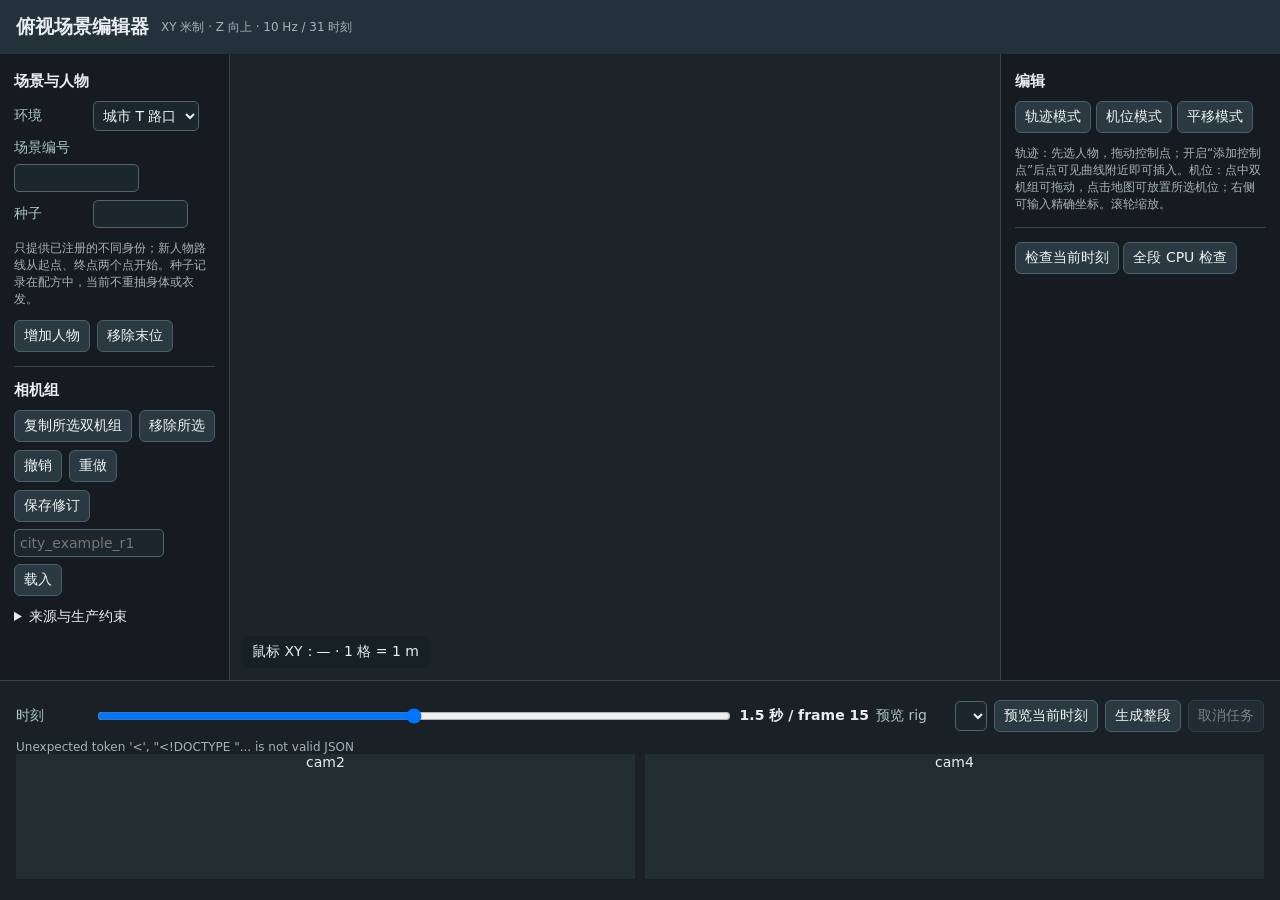
==== src/human_data_generator/editor/index.html @ e4bf8795 "Snapshot standalone generation pipeline with current scene and bundle schemas Record human_scene_v1 " ====
<!doctype html><html lang="zh-CN"><meta charset="utf-8"><meta name="viewport" content="width=device-width,initial-scale=1">
<title>场景编辑器 A3</title><style>
:root{font:14px system-ui,sans-serif;color:#e9edf2;background:#151b20}*{box-sizing:border-box}body{margin:0}button,input,select{font:inherit}button{background:#2b3942;color:#eef5f3;border:1px solid #49616a;padding:6px 9px;border-radius:6px;cursor:pointer}button:hover{background:#3a515b}button:disabled{opacity:.45;cursor:default}input,select{background:#1c272d;color:#f1f5f5;border:1px solid #53656c;border-radius:5px;padding:5px}input[type=number]{width:95px}input[type=range]{width:100%}header{height:54px;padding:9px 16px;background:#22313a;display:flex;align-items:center;gap:12px}header strong{font-size:19px}.app{height:calc(100vh - 54px);display:grid;grid-template-columns:230px minmax(340px,1fr) 280px;grid-template-rows:minmax(330px,1fr) 220px}aside{padding:14px;overflow:auto;border-right:1px solid #34454b}aside.right{border-left:1px solid #34454b;border-right:0}main{position:relative;overflow:hidden;background:#1d2427}canvas{width:100%;height:100%;display:block;touch-action:none}.maptip{position:absolute;left:12px;bottom:12px;background:#172126dc;padding:7px 10px;border-radius:5px;pointer-events:none}footer{grid-column:1/4;border-top:1px solid #34454b;padding:11px 16px;overflow:auto;background:#192127}.row{display:flex;align-items:center;gap:7px;margin:8px 0;flex-wrap:wrap}.row label{min-width:72px;color:#adc5c4}.card{padding:8px;border:1px solid #415057;border-radius:7px;margin:8px 0;cursor:pointer}.card.active{border-color:#8bdb99;background:#253a35}.muted{color:#a5b3b9;font-size:12px}.warn{color:#ffd68f}.ok{color:#8fe8ad}h3{margin:4px 0 10px;font-size:15px}hr{border:0;border-top:1px solid #37464d;margin:14px 0}.preview{display:flex;gap:10px;height:125px}.preview>div{flex:1;background:#222d32;overflow:hidden;text-align:center}.preview img{max-width:100%;height:100px;object-fit:contain}#status{white-space:pre-wrap;max-height:90px;overflow:auto}.small{font-size:12px}details{margin-top:12px}.tools{display:flex;gap:5px;flex-wrap:wrap}
#episodePanel video{display:block;width:min(100%,780px);max-height:225px;background:#111}#videoPath{overflow-wrap:anywhere}
</style><header><strong>俯视场景编辑器</strong><span class="muted">XY 米制 · Z 向上 · 10 Hz / 31 时刻</span><span id="rev" class="warn"></span></header>
<div class="app" id="app"><aside><h3>场景与人物</h3><div class="row"><label>环境</label><select id="scene"><option value="city">城市 T 路口</option><option value="riverfront">河岸步道</option></select></div><div class="row"><label>场景编号</label><input id="recipeId" style="width:125px"></div><div class="row"><label>种子</label><input id="seed" type="number"></div><p class="muted">只提供已注册的不同身份；新人物路线从起点、终点两个点开始。种子记录在配方中，当前不重抽身体或衣发。</p><div id="people"></div><div class="row"><button id="addPerson">增加人物</button><button id="removePerson">移除末位</button></div><hr><h3>相机组</h3><div id="rigs"></div><div class="row"><button id="addRig">复制所选双机组</button><button id="removeRig">移除所选</button></div><div class="row"><button id="undo">撤销</button><button id="redo">重做</button></div><div class="row"><button id="save">保存修订</button><input id="loadId" placeholder="city_example_r1" style="width:150px"><button id="load">载入</button></div><details><summary>来源与生产约束</summary><p class="muted">绑定双机基线 0.18 m 为合成配置。绿色是候选道路，未知区域灰色。预览只检查所选时刻；整段需完整预检。所有输出 integration_only。</p><pre id="technical" class="small"></pre></details></aside>
<main><canvas id="map"></canvas><div class="maptip" id="coords">鼠标 XY：— · 1 格 = 1 m</div></main>
<aside class="right"><h3>编辑</h3><div class="tools"><button id="routeMode">轨迹模式</button><button id="rigMode">机位模式</button><button id="panMode">平移模式</button></div><p class="muted">轨迹：先选人物，拖动控制点；开启“添加控制点”后点可见曲线附近即可插入。机位：点中双机组可拖动，点击地图可放置所选机位；右侧可输入精确坐标。滚轮缩放。</p><div id="properties"></div><hr><button id="check">检查当前时刻</button> <button id="checkAll">全段 CPU 检查</button><div id="checkResult" class="small muted"></div></aside>
<footer><div class="row"><label>时刻</label><input id="timeline" type="range" min="0" max="30" value="15" style="flex:1"><strong id="time">1.5 秒 / frame 15</strong><label>预览 rig</label><select id="previewRig"></select><button id="preview">预览当前时刻</button><button id="generate">生成整段</button><button id="showEpisodes" hidden>查看视频</button><button id="cancel" disabled>取消任务</button></div><div id="status" class="small muted">等待操作。拖动和时间轴不会启动渲染。</div><div class="preview"><div>cam2<br><img id="cam2"></div><div>cam4<br><img id="cam4"></div></div>
<section id="episodePanel" hidden><div class="row"><label>已生成整段</label><select id="episodeChoice"></select><label>机位组</label><select id="videoRig"></select><a id="downloadVideo" download>下载 MP4</a></div><video id="episodeVideo" controls preload="metadata"></video><div id="videoPath" class="small muted"></div></section></footer></div>
<script>
const $=x=>document.getElementById(x);let recipe,map,selectedPerson=1,selectedRig=null,mode='route',frame=15,history=[],future=[],drag=null,view={x:0,y:80,scale:9},lastTask=null,lastTaskReused=false,previewRevision=null,episodeCatalog=[],selectedPoint=0,addPointMode=false;
async function api(path,body){let r=await fetch(path,body?{method:'POST',headers:{'Content-Type':'application/json'},body:JSON.stringify(body)}:{});let x=await r.json();if(!r.ok)throw Error(x.error||r.status);return x}
function snapshot(){history.push(JSON.stringify(recipe));if(history.length>60)history.shift();future=[]}
function changed(){recipe.parent_revision=recipe.revision;recipe.revision++;previewRevision=null;$('rev').textContent=`修订 r${recipe.revision} · 旧预览已过期`;refresh()}
function setStatus(x){$('status').textContent=x}
function canvasSize(){let c=$('map'),d=devicePixelRatio||1;c.width=c.clientWidth*d;c.height=c.clientHeight*d;let ctx=c.getContext('2d');ctx.setTransform(d,0,0,d,0,0);draw()}
function toScreen(p){let c=$('map');return [c.clientWidth/2+(p[0]-view.x)*view.scale,c.clientHeight/2-(p[1]-view.y)*view.scale]}
function toWorld(x,y){let c=$('map');return [view.x+(x-c.clientWidth/2)/view.scale,view.y-(y-c.clientHeight/2)/view.scale]}
function canvasPoint(e){let r=$('map').getBoundingClientRect();return [e.clientX-r.left,e.clientY-r.top]}
function rect(ctx,b,color){let a=toScreen([b[0],b[3]]),z=toScreen([b[2],b[1]]);ctx.fillStyle=color;ctx.fillRect(a[0],a[1],z[0]-a[0],z[1]-a[1])}
function curve(points){if(points.length<2)return points;let s=[];for(let i=0;i<points.length-1;i++){let a=points[Math.max(i-1,0)],b=points[i],c=points[i+1],d=points[Math.min(i+2,points.length-1)];for(let n=0;n<41;n++){let u=n/41;s.push([0,1].map(z=>.5*((2*b[z])+(-a[z]+c[z])*u+(2*a[z]-5*b[z]+4*c[z]-d[z])*u*u+(-a[z]+3*b[z]-3*c[z]+d[z])*u*u*u)))}}s.push(points.at(-1));return s}
function nearestRouteInsertion(points,x,y){
 if(points.length<2)return null;
 let samples=curve(points),best={distance:Infinity};
 for(let j=1;j<samples.length;j++){
  let a=toScreen(samples[j-1]),b=toScreen(samples[j]),dx=b[0]-a[0],dy=b[1]-a[1],denom=dx*dx+dy*dy;
  let t=denom?Math.max(0,Math.min(1,((x-a[0])*dx+(y-a[1])*dy)/denom)):0;
  let sx=a[0]+t*dx,sy=a[1]+t*dy,distance=Math.hypot(x-sx,y-sy);
  if(distance<best.distance)best={distance,index:Math.min(points.length-1,Math.floor((j-1)/41)+1),location:toWorld(sx,sy)};
 }
 // Clicking an existing handle should still insert a useful point, not duplicate that handle.
 let before=points[best.index-1],after=points[best.index];
 if(Math.min(Math.hypot(best.location[0]-before[0],best.location[1]-before[1]),Math.hypot(best.location[0]-after[0],best.location[1]-after[1]))<.03){
  best.location=samples[(best.index-1)*41+20];
 }
 best.tooShort=Math.min(Math.hypot(best.location[0]-before[0],best.location[1]-before[1]),Math.hypot(best.location[0]-after[0],best.location[1]-after[1]))<.015;
 return best;
}
function personState(p,k){
 let samples=curve(p.control_points_xy_m);if(samples.length<2)return null;
 let lengths=[0];for(let i=1;i<samples.length;i++)lengths.push(lengths.at(-1)+Math.hypot(samples[i][0]-samples[i-1][0],samples[i][1]-samples[i-1][1]));
 let total=lengths.at(-1),distance=p.start_progress_m+p.speed_m_s*k/10;
 if(distance<0||distance>total)return {error:'路线长度不足',distance,total};
 function at(d){let i=1;while(i<lengths.length-1&&lengths[i]<d)i++;let span=lengths[i]-lengths[i-1],u=span?Math.max(0,Math.min(1,(d-lengths[i-1])/span)):0;return [samples[i-1][0]*(1-u)+samples[i][0]*u,samples[i-1][1]*(1-u)+samples[i][1]*u]}
 let xy=at(distance),lo=at(Math.max(0,distance-.025)),hi=at(Math.min(total,distance+.025));
 let dx=hi[0]-lo[0],dy=hi[1]-lo[1],m=Math.hypot(dx,dy);
 if(m<1e-9)return {error:'路线切线无效',distance,total};
 return {xy,tangent:[dx/m,dy/m],headingDeg:Math.atan2(dy,dx)*180/Math.PI,distance,total};
}
function personAt(p,k){let state=personState(p,k);return state&&state.xy||null}
function routeIssue(points){
 for(let i=1;i<points.length-1;i++){
  let a=[points[i][0]-points[i-1][0],points[i][1]-points[i-1][1]],b=[points[i+1][0]-points[i][0],points[i+1][1]-points[i][1]];
  let al=Math.hypot(...a),bl=Math.hypot(...b);
  if(al>.2&&bl>.2&&(a[0]*b[0]+a[1]*b[1])/(al*bl)<-.8)return {index:i,legA:al,legB:bl};
 }
 return null;
}
function draw(){if(!recipe||!map)return;let c=$('map'),ctx=c.getContext('2d');ctx.clearRect(0,0,c.clientWidth,c.clientHeight);ctx.fillStyle='#555f60';ctx.fillRect(0,0,c.clientWidth,c.clientHeight);
 for(let r of map.water)rect(ctx,r,'#2f6d88');for(let r of map.roads)rect(ctx,r,'#4e9c5b');for(let r of map.obstacles)rect(ctx,r,'#72615c');
 ctx.lineWidth=1;ctx.strokeStyle='#ffffff33';let [a,b]=toWorld(0,c.clientHeight),[d,e]=toWorld(c.clientWidth,0);for(let x=Math.ceil(a/5)*5;x<d;x+=5){let q=toScreen([x,0])[0];ctx.beginPath();ctx.moveTo(q,0);ctx.lineTo(q,c.clientHeight);ctx.stroke()}for(let y=Math.ceil(b/5)*5;y<e;y+=5){let q=toScreen([0,y])[1];ctx.beginPath();ctx.moveTo(0,q);ctx.lineTo(c.clientWidth,q);ctx.stroke()}
 for(let p of recipe.people){
  let points=p.control_points_xy_m,selected=p.person_id===selectedPerson,issue=routeIssue(points),pts=curve(points);
  ctx.beginPath();pts.forEach((z,i)=>{let q=toScreen(z);i?ctx.lineTo(...q):ctx.moveTo(...q)});
  ctx.strokeStyle=selected?'#ffcf73':'#d9e88e';ctx.lineWidth=selected?3:2;ctx.stroke();
  points.forEach((z,i)=>{if(!selected&&i%5!==0)return;if(selected&&i%5!==0&&i!==selectedPoint&&i!==issue?.index)return;
   let q=toScreen(z),focus=selected&&i===selectedPoint,bad=selected&&i===issue?.index;
   ctx.beginPath();ctx.arc(...q,focus?8:5,0,7);ctx.fillStyle=bad?'#ff6464':focus?'#fff5b8':selected?'#ffcf73':'#d9e88e';ctx.fill();
   if(focus){ctx.fillStyle='white';ctx.fillText('点 '+(i+1),q[0]+10,q[1]-10)}
  });
  let state=personState(p,frame);if(state&&state.xy){
   let q=toScreen(state.xy);ctx.beginPath();ctx.arc(...q,Math.max(5,.45*view.scale),0,7);ctx.fillStyle='#f5ad66bb';ctx.fill();
   ctx.beginPath();ctx.moveTo(...q);ctx.lineTo(q[0]+22*state.tangent[0],q[1]-22*state.tangent[1]);ctx.strokeStyle='#fff';ctx.lineWidth=2;ctx.stroke();
   ctx.fillStyle='white';ctx.fillText('P'+p.person_id,q[0]+6,q[1]-7)
  }
 }
 for(let r of recipe.rigs){let p=toScreen(r.origin_m),rad=r.yaw_deg*Math.PI/180;ctx.beginPath();ctx.arc(...p,8,0,7);ctx.fillStyle=r.rig_id===selectedRig?'#7df4ef':'#f5f5ef';ctx.fill();ctx.beginPath();ctx.moveTo(...p);ctx.lineTo(p[0]+20*Math.cos(rad),p[1]-20*Math.sin(rad));ctx.strokeStyle='#fff';ctx.lineWidth=2;ctx.stroke();for(let sign of [-1,1]){let eye=[r.origin_m[0]-Math.sin(rad)*sign*.09,r.origin_m[1]+Math.cos(rad)*sign*.09],q=toScreen(eye);ctx.beginPath();ctx.arc(...q,3,0,7);ctx.fillStyle='#26383b';ctx.fill()}ctx.fillStyle='white';ctx.fillText(r.rig_id,p[0]+10,p[1]-10)}
 ctx.fillStyle='white';ctx.font='12px sans-serif';ctx.fillText('↑ +Y 北',14,22);ctx.fillText(`${(50/view.scale).toFixed(1)} m`,14,44);ctx.fillRect(14,49,50,2)}
function properties(){
 let box=$('properties');box.innerHTML='';
 if(mode==='route'){
  let p=recipe.people.find(x=>x.person_id===selectedPerson);if(!p)return;
  let points=p.control_points_xy_m;selectedPoint=Math.min(selectedPoint,Math.max(0,points.length-1));
  let selected=points[selectedPoint],state=personState(p,frame),issue=routeIssue(points);
  box.innerHTML='<h3>人物 '+p.person_id+' · '+p.role+'</h3>'+
   '<div class="row"><label>速度 m/s</label><input id="speed" type="number" min="0.1" max="4" step="0.01" value="'+p.speed_m_s+'"></div>'+
   '<div class="row"><label>起始进度 m</label><input id="progress" type="number" min="0" step="0.01" value="'+p.start_progress_m+'"></div>'+
   '<div class="row"><label>控制点</label><select id="pointSelect"></select><span class="muted">共 '+points.length+' 点</span></div>'+
   '<div class="row"><label>X m</label><input id="pointX" type="number" step="0.01" '+(selected?'value="'+selected[0].toFixed(3)+'"':'disabled')+'></div>'+
   '<div class="row"><label>Y m</label><input id="pointY" type="number" step="0.01" '+(selected?'value="'+selected[1].toFixed(3)+'"':'disabled')+'></div>'+
   '<div class="tools"><button id="addPoint">'+(addPointMode?'取消加点':'添加控制点')+'</button><button id="deletePoint">删除所选点</button><button id="reverse">反向路线</button><button id="restoreRoute">恢复初始两点</button></div>'+
   '<p id="routeState" class="small '+(state&&state.xy?'muted':'warn')+'"></p>'+
   '<p id="routeIssue" class="small warn"></p>'+
   '<p class="muted">'+p.asset_id+'<br>源帧 '+p.source_frames[0]+'–'+p.source_frames.at(-1)+'</p>';
  let selector=$('pointSelect');selector.replaceChildren(...points.map((z,i)=>new Option((i+1)+' · ('+z[0].toFixed(2)+', '+z[1].toFixed(2)+')',String(i))));
  if(points.length)selector.value=String(selectedPoint);else selector.disabled=true;
  selector.onchange=e=>{selectedPoint=Number(e.target.value);properties();draw()};
  for(let [id,key] of [['speed','speed_m_s'],['progress','start_progress_m']])$(id).onchange=e=>{let v=Number(e.target.value);if(!Number.isFinite(v))return; snapshot();p[key]=v;changed()};
  for(let [id,axis] of [['pointX',0],['pointY',1]])$(id).onchange=e=>{let v=Number(e.target.value);if(!Number.isFinite(v)||!points[selectedPoint])return;snapshot();points[selectedPoint][axis]=v;changed()};
  $('addPoint').onclick=()=>{addPointMode=!addPointMode;properties();setStatus(addPointMode?'加点已开启：在现有路线附近点击，随后拖动新点。':'加点已关闭。')};
  $('deletePoint').disabled=points.length<=2;
  $('deletePoint').onclick=()=>{if(points.length<=2)return;snapshot();points.splice(selectedPoint,1);selectedPoint=Math.min(selectedPoint,points.length-1);changed()};
  $('reverse').onclick=()=>{snapshot();points.reverse();selectedPoint=points.length-1-selectedPoint;changed()};
  $('restoreRoute').onclick=async()=>{if(!confirm('将 P'+p.person_id+' 的路线恢复为初始起点和终点，并重置速度、起始进度？其他人物/机位保持当前值。'))return;
   try{let original=await api('/api/default?scene='+recipe.scene),source=original.people.find(x=>x.person_id===p.person_id);
    if(!source||source.asset_id!==p.asset_id)throw Error('原始资产不匹配');
    snapshot();p.control_points_xy_m=JSON.parse(JSON.stringify(source.control_points_xy_m));p.speed_m_s=source.speed_m_s;p.start_progress_m=source.start_progress_m;selectedPoint=0;addPointMode=false;changed()
   }catch(e){setStatus('恢复路线失败：'+e.message)}};
  $('routeState').textContent=state&&state.xy?'当前 '+(frame/10).toFixed(1)+' 秒：X '+state.xy[0].toFixed(2)+' m，Y '+state.xy[1].toFixed(2)+' m，行进方向 '+state.headingDeg.toFixed(1)+'°；剩余路线 '+(state.total-state.distance).toFixed(2)+' m':(state?'当前时刻：'+state.error:'请添加至少两个控制点');
  if(issue)$('routeIssue').textContent='第 '+(issue.index+1)+' 个控制点附近存在明显折返（相邻路段 '+issue.legA.toFixed(2)+' m / '+issue.legB.toFixed(2)+' m）。请选中此点检查或删除。';
 }else if(mode==='rig'){
  let r=recipe.rigs.find(x=>x.rig_id===selectedRig);if(!r)return;
  box.innerHTML='<h3>'+r.rig_id+'</h3><div class="row"><label>yaw °</label><input id="yaw" type="number" step="1" value="'+r.yaw_deg+'"></div><div class="row"><label>X m</label><input id="rigX" type="number" step="0.01" value="'+r.origin_m[0]+'"></div><div class="row"><label>Y m</label><input id="rigY" type="number" step="0.01" value="'+r.origin_m[1]+'"></div><p class="muted">两光心与安装高度固定；基线 0.18 m 为合成配置。</p>';
  for(let [id,set] of [['yaw',v=>r.yaw_deg=v],['rigX',v=>r.origin_m[0]=v],['rigY',v=>r.origin_m[1]=v]])$(id).onchange=e=>{let v=Number(e.target.value);if(!Number.isFinite(v))return;snapshot();set(v);changed()}
 }
}
function refresh(){if(!recipe)return;$('recipeId').value=recipe.recipe_id;$('seed').value=recipe.seed;$('people').innerHTML=recipe.people.map(p=>`<div class="card ${selectedPerson===p.person_id?'active':''}" data-p="${p.person_id}">P${p.person_id} · ${p.role}<br><span class="muted">${p.asset_id}<br>${p.root_mode}</span></div>`).join('');document.querySelectorAll('[data-p]').forEach(el=>el.onclick=()=>{selectedPerson=+el.dataset.p;selectedPoint=0;addPointMode=false;mode='route';refresh()});$('rigs').innerHTML=recipe.rigs.map(r=>`<div class="card ${selectedRig===r.rig_id?'active':''}" data-r="${r.rig_id}">${r.rig_id} · yaw ${r.yaw_deg.toFixed(1)}°</div>`).join('');document.querySelectorAll('[data-r]').forEach(el=>el.onclick=()=>{selectedRig=el.dataset.r;addPointMode=false;mode='rig';refresh()});$('previewRig').innerHTML=recipe.rigs.map(r=>`<option value="${r.rig_id}">${r.rig_id}</option>`).join('');if(selectedRig)$('previewRig').value=selectedRig;$('technical').textContent=JSON.stringify({base_prepared:recipe.base_prepared,map_version:recipe.map_version,algorithm:recipe.algorithm,render:recipe.render},null,2);properties();draw()}
async function openScene(scene){recipe=await api('/api/default?scene='+scene);map=await api('/api/map?scene='+scene);view=scene==='city'?{x:0,y:81,scale:10}:{x:0,y:2,scale:13};selectedPerson=1;selectedRig=recipe.rigs[0].rig_id;selectedPoint=0;addPointMode=false;history=[];future=[];previewRevision=null;$('rev').textContent=`修订 r${recipe.revision}`;refresh()}
let canvas=$('map');
canvas.addEventListener('pointerdown',e=>{
 let [mx,my]=canvasPoint(e),w=toWorld(mx,my);
 if(mode==='pan'){canvas.setPointerCapture(e.pointerId);drag={kind:'pan',x:mx,y:my,view:{...view}};return}
 if(mode==='rig'){
  let hit=recipe.rigs.map(r=>({item:r,distance:Math.hypot(...toScreen(r.origin_m).map((v,i)=>v-[mx,my][i]))})).sort((a,b)=>a.distance-b.distance)[0];
  let r=hit?.distance<24?hit.item:recipe.rigs.find(q=>q.rig_id===selectedRig);
  if(!r){setStatus('请先选择一组双机。');return}
  selectedRig=r.rig_id;
  if(hit?.distance>=24){snapshot();r.origin_m[0]=w[0];r.origin_m[1]=w[1]}
  drag={kind:'rig',item:r,moved:hit?.distance>=24,snapshotTaken:hit?.distance>=24,start:[...r.origin_m],placed:hit?.distance>=24};
  canvas.setPointerCapture(e.pointerId);properties();draw();
  return;
 }
 let p=recipe.people.find(q=>q.person_id===selectedPerson),points=p.control_points_xy_m,issue=routeIssue(points);
 if(addPointMode){
  let best=nearestRouteInsertion(points,mx,my);
  if(best&&best.distance>20){setStatus('加点未执行：请点击屏幕上画出的轨迹附近（20 像素内）。');return}
  if(best?.tooShort){setStatus('加点未执行：这一段已有非常密集的控制点，请先放大或调整邻近点。');return}
  let index=best?.index??points.length,location=best?.location??w;
  snapshot();points.splice(index,0,location);selectedPoint=index;addPointMode=points.length<2;
  drag={kind:'point',item:p,index,moved:true,snapshotTaken:true,start:[...location],inserted:true,pointerStart:[mx,my]};
  canvas.setPointerCapture(e.pointerId);properties();draw();return;
 }
 let hits=points.map((z,i)=>({i,d:Math.hypot(...toScreen(z).map((v,j)=>v-[mx,my][j]))}))
  .filter(x=>(x.i%5===0||x.i===selectedPoint||x.i===issue?.index)&&x.d<10).sort((a,b)=>a.d-b.d);
 if(hits.length){
  selectedPoint=hits[0].i;drag={kind:'point',item:p,index:selectedPoint,moved:false,snapshotTaken:false,start:[...points[selectedPoint]]};
  canvas.setPointerCapture(e.pointerId);properties();draw();return;
 }
 setStatus('未修改路线：要加点，请先点右侧“添加控制点”。');
});
canvas.addEventListener('pointermove',e=>{
 let [mx,my]=canvasPoint(e),w=toWorld(mx,my);
 $('coords').textContent='鼠标 X '+w[0].toFixed(2)+' m · Y '+w[1].toFixed(2)+' m · 50 px = '+(50/view.scale).toFixed(1)+' m';
 if(!drag)return;
 if(drag.inserted&&Math.hypot(mx-drag.pointerStart[0],my-drag.pointerStart[1])<4)return;
 if(drag.kind==='pan'){view.x=drag.view.x-(mx-drag.x)/view.scale;view.y=drag.view.y+(my-drag.y)/view.scale}
 else{
  if(Math.hypot(w[0]-drag.start[0],w[1]-drag.start[1])>.005&&!drag.snapshotTaken){snapshot();drag.snapshotTaken=true}
  if(!drag.snapshotTaken)return;
  if(drag.kind==='rig'){drag.item.origin_m[0]=w[0];drag.item.origin_m[1]=w[1]}
  else drag.item.control_points_xy_m[drag.index]=w;
  drag.moved=true;
 }
 draw();
});
function endPointer(){let inserted=drag?.inserted,index=drag?.index,rigMoved=drag?.kind==='rig'&&drag?.moved;if(drag?.moved)changed();else if(drag)properties();drag=null;if(inserted)setStatus('已插入第 '+(index+1)+' 个控制点；可拖动或在右侧输入精确坐标。');if(rigMoved)setStatus('已更新所选机位位置；可在右侧输入精确 X/Y 和 yaw。')}
canvas.addEventListener('pointerup',endPointer);
canvas.addEventListener('pointercancel',endPointer);
canvas.addEventListener('wheel',e=>{e.preventDefault();let [mx,my]=canvasPoint(e),w=toWorld(mx,my);view.scale=Math.max(2,Math.min(45,view.scale*(e.deltaY<0?1.15:.87)));let now=toWorld(mx,my);view.x+=w[0]-now[0];view.y+=w[1]-now[1];draw()},{passive:false});
for(let [id,name] of [['routeMode','route'],['rigMode','rig'],['panMode','pan']])$(id).onclick=()=>{mode=name;if(name!=='route')addPointMode=false;properties();draw()};$('scene').onchange=e=>openScene(e.target.value);$('timeline').oninput=e=>{frame=Number(e.target.value);$('time').textContent=`${(frame/10).toFixed(1)} 秒 / frame ${frame}`;properties();draw()};$('undo').onclick=()=>{if(history.length){future.push(JSON.stringify(recipe));recipe=JSON.parse(history.pop());changed()}};$('redo').onclick=()=>{if(future.length){history.push(JSON.stringify(recipe));recipe=JSON.parse(future.pop());changed()}};$('seed').onchange=e=>{snapshot();recipe.seed=Number(e.target.value);changed()};$('recipeId').onchange=e=>{snapshot();recipe.recipe_id=e.target.value;changed()};$('save').onclick=async()=>{try{let x=await api('/api/save',{recipe});$('loadId').value=x.id;setStatus(`已保存 ${x.id}\n${x.path}`)}catch(e){setStatus('保存失败：'+e.message)}};$('load').onclick=async()=>{try{recipe=await api('/api/load?id='+encodeURIComponent($('loadId').value));map=await api('/api/map?scene='+recipe.scene);$('scene').value=recipe.scene;selectedRig=recipe.rigs[0].rig_id;selectedPerson=1;selectedPoint=0;addPointMode=false;history=[];future=[];refresh();setStatus('已载入 '+$('loadId').value)}catch(e){setStatus('载入失败：'+e.message)}};
function readableCheck(message){
 let match=/^p(\d+):frame(\d+):heading_jump_([\d.]+)deg_in_0\.1s$/.exec(message);
 return match?'P'+match[1]+' 在第 '+match[2]+' 帧朝向突变 '+match[3]+'° / 0.1 秒；请检查路线折返控制点。':message;
}
async function check(all){
 try{
  let x=await api('/api/check',{recipe,frames:all?undefined:[frame],rig_ids:all?undefined:[$('previewRig').value]});
  let warnings=(x.warnings||[]).map(readableCheck),errors=(x.errors||[]).map(readableCheck);
  $('checkResult').textContent=x.status==='passed'?
   (all?'全段':'当前时刻及所选相机组')+'基础检查通过；精确身体/ROI在任务装配时执行。'+
    (warnings.length?'\n局部轨迹提示：\n'+warnings.slice(0,8).join('\n'):''):
   errors.slice(0,8).join('\n');
  $('checkResult').className='small '+(x.status==='passed'&&!warnings.length?'ok':'warn');
  return x;
 }catch(e){$('checkResult').textContent=e.message;return null}
}
$('check').onclick=()=>check(false);$('checkAll').onclick=()=>check(true);
async function start(kind){let x=await check(kind==='episode');if(!x||x.status!=='passed')return;if(kind==='episode'){let calls=31*2*recipe.rigs.length;let okay=confirm(`同一修订 r${recipe.revision}：31 时刻 × ${recipe.rigs.length} 组双机 = ${calls} 次相机调用。预算 40 分钟，生产将重新渲染预览帧。开始？`);if(!okay)return}try{let task=await api('/api/start',{kind,recipe,frame,rig_id:$('previewRig').value});lastTask=task.task_id;localStorage.setItem('sceneEditorLastTask',lastTask);lastTaskReused=!!task.reused;$('cancel').disabled=lastTaskReused;setStatus(lastTaskReused?`已复用完成的双路预览：${lastTask}`:`任务 ${lastTask} 已排队`);poll()}catch(e){setStatus('启动失败：'+e.message)}}$('preview').onclick=()=>start('preview');$('generate').onclick=()=>start('episode');$('cancel').onclick=async()=>{try{await api('/api/cancel',{task_id:lastTask});setStatus('任务已取消；现场保留')}catch(e){setStatus(e.message)}};
function displayEpisode(id){
 let entry=episodeCatalog.find(x=>x.id===id);if(!entry||!entry.videos.length)return;
 $('episodeChoice').value=id;$('episodePanel').hidden=false;$('showEpisodes').textContent='收起视频';
 let select=$('videoRig'),previous=select.value;select.replaceChildren(...entry.videos.map(v=>new Option(v.rig_id,v.rig_id)));
 select.value=entry.videos.some(v=>v.rig_id===previous)?previous:entry.videos[0].rig_id;displayVideoRig();
 let footer=$('episodePanel').closest('footer');footer.scrollTop=footer.scrollHeight-footer.clientHeight;
}
function displayVideoRig(){
 let entry=episodeCatalog.find(x=>x.id===$('episodeChoice').value);if(!entry)return;
 let video=entry.videos.find(v=>v.rig_id===$('videoRig').value);if(!video)return;
 $('episodeVideo').src=video.url;$('episodeVideo').load();$('downloadVideo').href=video.url;
 $('downloadVideo').download=`${entry.id}_${video.rig_id}.mp4`;
 $('videoPath').textContent=`文件：${video.path}`;
}
async function refreshEpisodes(preferredId){
 episodeCatalog=await api('/api/episodes');let select=$('episodeChoice'),old=select.value;
 select.replaceChildren(...episodeCatalog.map(x=>new Option(`${x.id} · r${x.revision}`,x.id)));
 $('showEpisodes').hidden=!episodeCatalog.length;
 if(episodeCatalog.length){let id=episodeCatalog.some(x=>x.id===preferredId)?preferredId:(episodeCatalog.some(x=>x.id===old)?old:episodeCatalog[0].id);select.value=id;if(preferredId||!$('episodePanel').hidden)displayEpisode(id)}
}
$('showEpisodes').onclick=()=>{if($('episodePanel').hidden)displayEpisode($('episodeChoice').value);else {$('episodePanel').hidden=true;$('showEpisodes').textContent='查看视频'}};
$('episodeChoice').onchange=()=>displayEpisode($('episodeChoice').value);
$('videoRig').onchange=displayVideoRig;
async function poll(){if(!lastTask)return;try{let t=await api('/api/task?id='+lastTask);setStatus(`${lastTaskReused?'已复用 · ':''}${t.kind} · ${t.state} · 修订 r${t.revision}\n${t.error||''}\n${t.log_tail||''}`);if(t.state==='completed'){if(t.kind==='preview'){for(let c of ['cam2','cam4'])$(c).src=`/api/image/${t.id}/${t.rig_id}/${t.frame}/${c}`;$('rev').textContent=`预览 r${t.revision}${recipe.revision===t.revision?'':' · 已过期'}`}else {setStatus(`整段完成：${t.result}\n${t.log_tail||''}`);refreshEpisodes(t.id).catch(e=>setStatus('视频列表读取失败：'+e.message))}}if(t.state==='completed_after_repair'){setStatus(`渲染完成；首次打包失败后仅修复元数据并重跑收尾。\n${t.error}\n验收：${t.repair_ref}`);refreshEpisodes(t.id).catch(e=>setStatus('视频列表读取失败：'+e.message))}if(['completed','completed_after_repair','failed','cancelled'].includes(t.state)){$('cancel').disabled=true;return}setTimeout(poll,1500)}catch(e){setStatus(e.message)}}
$('addPerson').onclick=async()=>{try{let id=recipe.people.length+1;if(id>5)throw Error('首版上限为 5 人');let p=await api(`/api/person?scene=${recipe.scene}&id=${id}`);snapshot();recipe.people.push(p);selectedPerson=id;selectedPoint=0;mode='route';changed();setStatus(`人物 ${id} 已加入，初始路线只有起点和终点；请调整并检查路线。`)}catch(e){setStatus('无法增加人物：'+e.message)}};
$('removePerson').onclick=()=>{if(recipe.people.length<=1)return setStatus('至少保留一人');snapshot();recipe.people.pop();selectedPerson=Math.min(selectedPerson,recipe.people.length);changed()};
$('addRig').onclick=()=>{if(recipe.rigs.length>=3)return setStatus('最多三组绑定双机');let source=recipe.rigs.find(r=>r.rig_id===selectedRig)||recipe.rigs[0];let n=1;while(recipe.rigs.some(r=>r.rig_id===`rig_custom_${n}`))n++;let copy=JSON.parse(JSON.stringify(source));copy.rig_id=`rig_custom_${n}`;copy.source_rig_id=source.source_rig_id||source.rig_id;copy.origin_m[0]+=.8;snapshot();recipe.rigs.push(copy);selectedRig=copy.rig_id;mode='rig';changed()};
$('removeRig').onclick=()=>{if(recipe.rigs.length<=1)return setStatus('至少保留一组双机');snapshot();recipe.rigs=recipe.rigs.filter(r=>r.rig_id!==selectedRig);selectedRig=recipe.rigs[0].rig_id;changed()};
window.addEventListener('resize',canvasSize);new ResizeObserver(canvasSize).observe(canvas);openScene('city').then(()=>{canvasSize();refreshEpisodes().catch(e=>setStatus('视频列表读取失败：'+e.message));lastTask=localStorage.getItem('sceneEditorLastTask');if(lastTask)poll()}).catch(e=>setStatus(e.message));
</script></html>
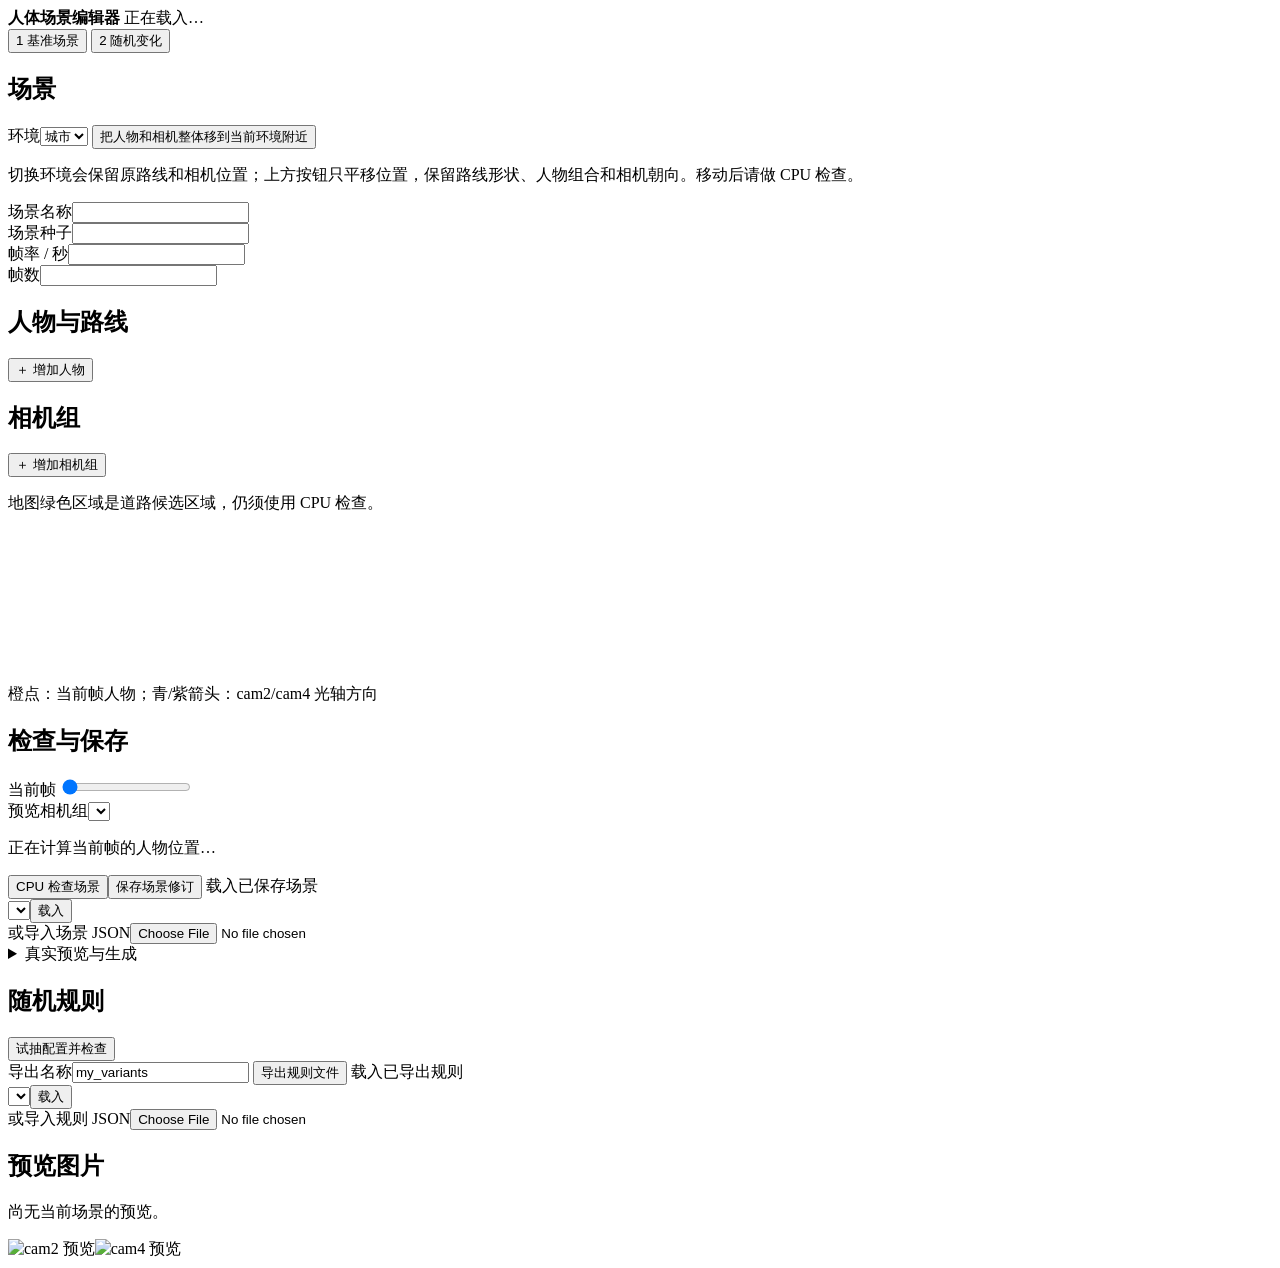
==== commit 6ad0cf16: "Add editor sampling rules and support periodic ERP crops" ====
--- a/src/human_data_generator/editor/index.html
+++ b/src/human_data_generator/editor/index.html
@@ -1,219 +1,86 @@
-<!doctype html><html lang="zh-CN"><meta charset="utf-8"><meta name="viewport" content="width=device-width,initial-scale=1">
-<title>场景编辑器 A3</title><style>
-:root{font:14px system-ui,sans-serif;color:#e9edf2;background:#151b20}*{box-sizing:border-box}body{margin:0}button,input,select{font:inherit}button{background:#2b3942;color:#eef5f3;border:1px solid #49616a;padding:6px 9px;border-radius:6px;cursor:pointer}button:hover{background:#3a515b}button:disabled{opacity:.45;cursor:default}input,select{background:#1c272d;color:#f1f5f5;border:1px solid #53656c;border-radius:5px;padding:5px}input[type=number]{width:95px}input[type=range]{width:100%}header{height:54px;padding:9px 16px;background:#22313a;display:flex;align-items:center;gap:12px}header strong{font-size:19px}.app{height:calc(100vh - 54px);display:grid;grid-template-columns:230px minmax(340px,1fr) 280px;grid-template-rows:minmax(330px,1fr) 220px}aside{padding:14px;overflow:auto;border-right:1px solid #34454b}aside.right{border-left:1px solid #34454b;border-right:0}main{position:relative;overflow:hidden;background:#1d2427}canvas{width:100%;height:100%;display:block;touch-action:none}.maptip{position:absolute;left:12px;bottom:12px;background:#172126dc;padding:7px 10px;border-radius:5px;pointer-events:none}footer{grid-column:1/4;border-top:1px solid #34454b;padding:11px 16px;overflow:auto;background:#192127}.row{display:flex;align-items:center;gap:7px;margin:8px 0;flex-wrap:wrap}.row label{min-width:72px;color:#adc5c4}.card{padding:8px;border:1px solid #415057;border-radius:7px;margin:8px 0;cursor:pointer}.card.active{border-color:#8bdb99;background:#253a35}.muted{color:#a5b3b9;font-size:12px}.warn{color:#ffd68f}.ok{color:#8fe8ad}h3{margin:4px 0 10px;font-size:15px}hr{border:0;border-top:1px solid #37464d;margin:14px 0}.preview{display:flex;gap:10px;height:125px}.preview>div{flex:1;background:#222d32;overflow:hidden;text-align:center}.preview img{max-width:100%;height:100px;object-fit:contain}#status{white-space:pre-wrap;max-height:90px;overflow:auto}.small{font-size:12px}details{margin-top:12px}.tools{display:flex;gap:5px;flex-wrap:wrap}
-#episodePanel video{display:block;width:min(100%,780px);max-height:225px;background:#111}#videoPath{overflow-wrap:anywhere}
-</style><header><strong>俯视场景编辑器</strong><span class="muted">XY 米制 · Z 向上 · 10 Hz / 31 时刻</span><span id="rev" class="warn"></span></header>
-<div class="app" id="app"><aside><h3>场景与人物</h3><div class="row"><label>环境</label><select id="scene"><option value="city">城市 T 路口</option><option value="riverfront">河岸步道</option></select></div><div class="row"><label>场景编号</label><input id="recipeId" style="width:125px"></div><div class="row"><label>种子</label><input id="seed" type="number"></div><p class="muted">只提供已注册的不同身份；新人物路线从起点、终点两个点开始。种子记录在配方中，当前不重抽身体或衣发。</p><div id="people"></div><div class="row"><button id="addPerson">增加人物</button><button id="removePerson">移除末位</button></div><hr><h3>相机组</h3><div id="rigs"></div><div class="row"><button id="addRig">复制所选双机组</button><button id="removeRig">移除所选</button></div><div class="row"><button id="undo">撤销</button><button id="redo">重做</button></div><div class="row"><button id="save">保存修订</button><input id="loadId" placeholder="city_example_r1" style="width:150px"><button id="load">载入</button></div><details><summary>来源与生产约束</summary><p class="muted">绑定双机基线 0.18 m 为合成配置。绿色是候选道路，未知区域灰色。预览只检查所选时刻；整段需完整预检。所有输出 integration_only。</p><pre id="technical" class="small"></pre></details></aside>
-<main><canvas id="map"></canvas><div class="maptip" id="coords">鼠标 XY：— · 1 格 = 1 m</div></main>
-<aside class="right"><h3>编辑</h3><div class="tools"><button id="routeMode">轨迹模式</button><button id="rigMode">机位模式</button><button id="panMode">平移模式</button></div><p class="muted">轨迹：先选人物，拖动控制点；开启“添加控制点”后点可见曲线附近即可插入。机位：点中双机组可拖动，点击地图可放置所选机位；右侧可输入精确坐标。滚轮缩放。</p><div id="properties"></div><hr><button id="check">检查当前时刻</button> <button id="checkAll">全段 CPU 检查</button><div id="checkResult" class="small muted"></div></aside>
-<footer><div class="row"><label>时刻</label><input id="timeline" type="range" min="0" max="30" value="15" style="flex:1"><strong id="time">1.5 秒 / frame 15</strong><label>预览 rig</label><select id="previewRig"></select><button id="preview">预览当前时刻</button><button id="generate">生成整段</button><button id="showEpisodes" hidden>查看视频</button><button id="cancel" disabled>取消任务</button></div><div id="status" class="small muted">等待操作。拖动和时间轴不会启动渲染。</div><div class="preview"><div>cam2<br><img id="cam2"></div><div>cam4<br><img id="cam4"></div></div>
-<section id="episodePanel" hidden><div class="row"><label>已生成整段</label><select id="episodeChoice"></select><label>机位组</label><select id="videoRig"></select><a id="downloadVideo" download>下载 MP4</a></div><video id="episodeVideo" controls preload="metadata"></video><div id="videoPath" class="small muted"></div></section></footer></div>
-<script>
-const $=x=>document.getElementById(x);let recipe,map,selectedPerson=1,selectedRig=null,mode='route',frame=15,history=[],future=[],drag=null,view={x:0,y:80,scale:9},lastTask=null,lastTaskReused=false,previewRevision=null,episodeCatalog=[],selectedPoint=0,addPointMode=false;
-async function api(path,body){let r=await fetch(path,body?{method:'POST',headers:{'Content-Type':'application/json'},body:JSON.stringify(body)}:{});let x=await r.json();if(!r.ok)throw Error(x.error||r.status);return x}
-function snapshot(){history.push(JSON.stringify(recipe));if(history.length>60)history.shift();future=[]}
-function changed(){recipe.parent_revision=recipe.revision;recipe.revision++;previewRevision=null;$('rev').textContent=`修订 r${recipe.revision} · 旧预览已过期`;refresh()}
-function setStatus(x){$('status').textContent=x}
-function canvasSize(){let c=$('map'),d=devicePixelRatio||1;c.width=c.clientWidth*d;c.height=c.clientHeight*d;let ctx=c.getContext('2d');ctx.setTransform(d,0,0,d,0,0);draw()}
-function toScreen(p){let c=$('map');return [c.clientWidth/2+(p[0]-view.x)*view.scale,c.clientHeight/2-(p[1]-view.y)*view.scale]}
-function toWorld(x,y){let c=$('map');return [view.x+(x-c.clientWidth/2)/view.scale,view.y-(y-c.clientHeight/2)/view.scale]}
-function canvasPoint(e){let r=$('map').getBoundingClientRect();return [e.clientX-r.left,e.clientY-r.top]}
-function rect(ctx,b,color){let a=toScreen([b[0],b[3]]),z=toScreen([b[2],b[1]]);ctx.fillStyle=color;ctx.fillRect(a[0],a[1],z[0]-a[0],z[1]-a[1])}
-function curve(points){if(points.length<2)return points;let s=[];for(let i=0;i<points.length-1;i++){let a=points[Math.max(i-1,0)],b=points[i],c=points[i+1],d=points[Math.min(i+2,points.length-1)];for(let n=0;n<41;n++){let u=n/41;s.push([0,1].map(z=>.5*((2*b[z])+(-a[z]+c[z])*u+(2*a[z]-5*b[z]+4*c[z]-d[z])*u*u+(-a[z]+3*b[z]-3*c[z]+d[z])*u*u*u)))}}s.push(points.at(-1));return s}
-function nearestRouteInsertion(points,x,y){
- if(points.length<2)return null;
- let samples=curve(points),best={distance:Infinity};
- for(let j=1;j<samples.length;j++){
-  let a=toScreen(samples[j-1]),b=toScreen(samples[j]),dx=b[0]-a[0],dy=b[1]-a[1],denom=dx*dx+dy*dy;
-  let t=denom?Math.max(0,Math.min(1,((x-a[0])*dx+(y-a[1])*dy)/denom)):0;
-  let sx=a[0]+t*dx,sy=a[1]+t*dy,distance=Math.hypot(x-sx,y-sy);
-  if(distance<best.distance)best={distance,index:Math.min(points.length-1,Math.floor((j-1)/41)+1),location:toWorld(sx,sy)};
- }
- // Clicking an existing handle should still insert a useful point, not duplicate that handle.
- let before=points[best.index-1],after=points[best.index];
- if(Math.min(Math.hypot(best.location[0]-before[0],best.location[1]-before[1]),Math.hypot(best.location[0]-after[0],best.location[1]-after[1]))<.03){
-  best.location=samples[(best.index-1)*41+20];
- }
- best.tooShort=Math.min(Math.hypot(best.location[0]-before[0],best.location[1]-before[1]),Math.hypot(best.location[0]-after[0],best.location[1]-after[1]))<.015;
- return best;
-}
-function personState(p,k){
- let samples=curve(p.control_points_xy_m);if(samples.length<2)return null;
- let lengths=[0];for(let i=1;i<samples.length;i++)lengths.push(lengths.at(-1)+Math.hypot(samples[i][0]-samples[i-1][0],samples[i][1]-samples[i-1][1]));
- let total=lengths.at(-1),distance=p.start_progress_m+p.speed_m_s*k/10;
- if(distance<0||distance>total)return {error:'路线长度不足',distance,total};
- function at(d){let i=1;while(i<lengths.length-1&&lengths[i]<d)i++;let span=lengths[i]-lengths[i-1],u=span?Math.max(0,Math.min(1,(d-lengths[i-1])/span)):0;return [samples[i-1][0]*(1-u)+samples[i][0]*u,samples[i-1][1]*(1-u)+samples[i][1]*u]}
- let xy=at(distance),lo=at(Math.max(0,distance-.025)),hi=at(Math.min(total,distance+.025));
- let dx=hi[0]-lo[0],dy=hi[1]-lo[1],m=Math.hypot(dx,dy);
- if(m<1e-9)return {error:'路线切线无效',distance,total};
- return {xy,tangent:[dx/m,dy/m],headingDeg:Math.atan2(dy,dx)*180/Math.PI,distance,total};
-}
-function personAt(p,k){let state=personState(p,k);return state&&state.xy||null}
-function routeIssue(points){
- for(let i=1;i<points.length-1;i++){
-  let a=[points[i][0]-points[i-1][0],points[i][1]-points[i-1][1]],b=[points[i+1][0]-points[i][0],points[i+1][1]-points[i][1]];
-  let al=Math.hypot(...a),bl=Math.hypot(...b);
-  if(al>.2&&bl>.2&&(a[0]*b[0]+a[1]*b[1])/(al*bl)<-.8)return {index:i,legA:al,legB:bl};
- }
- return null;
-}
-function draw(){if(!recipe||!map)return;let c=$('map'),ctx=c.getContext('2d');ctx.clearRect(0,0,c.clientWidth,c.clientHeight);ctx.fillStyle='#555f60';ctx.fillRect(0,0,c.clientWidth,c.clientHeight);
- for(let r of map.water)rect(ctx,r,'#2f6d88');for(let r of map.roads)rect(ctx,r,'#4e9c5b');for(let r of map.obstacles)rect(ctx,r,'#72615c');
- ctx.lineWidth=1;ctx.strokeStyle='#ffffff33';let [a,b]=toWorld(0,c.clientHeight),[d,e]=toWorld(c.clientWidth,0);for(let x=Math.ceil(a/5)*5;x<d;x+=5){let q=toScreen([x,0])[0];ctx.beginPath();ctx.moveTo(q,0);ctx.lineTo(q,c.clientHeight);ctx.stroke()}for(let y=Math.ceil(b/5)*5;y<e;y+=5){let q=toScreen([0,y])[1];ctx.beginPath();ctx.moveTo(0,q);ctx.lineTo(c.clientWidth,q);ctx.stroke()}
- for(let p of recipe.people){
-  let points=p.control_points_xy_m,selected=p.person_id===selectedPerson,issue=routeIssue(points),pts=curve(points);
-  ctx.beginPath();pts.forEach((z,i)=>{let q=toScreen(z);i?ctx.lineTo(...q):ctx.moveTo(...q)});
-  ctx.strokeStyle=selected?'#ffcf73':'#d9e88e';ctx.lineWidth=selected?3:2;ctx.stroke();
-  points.forEach((z,i)=>{if(!selected&&i%5!==0)return;if(selected&&i%5!==0&&i!==selectedPoint&&i!==issue?.index)return;
-   let q=toScreen(z),focus=selected&&i===selectedPoint,bad=selected&&i===issue?.index;
-   ctx.beginPath();ctx.arc(...q,focus?8:5,0,7);ctx.fillStyle=bad?'#ff6464':focus?'#fff5b8':selected?'#ffcf73':'#d9e88e';ctx.fill();
-   if(focus){ctx.fillStyle='white';ctx.fillText('点 '+(i+1),q[0]+10,q[1]-10)}
-  });
-  let state=personState(p,frame);if(state&&state.xy){
-   let q=toScreen(state.xy);ctx.beginPath();ctx.arc(...q,Math.max(5,.45*view.scale),0,7);ctx.fillStyle='#f5ad66bb';ctx.fill();
-   ctx.beginPath();ctx.moveTo(...q);ctx.lineTo(q[0]+22*state.tangent[0],q[1]-22*state.tangent[1]);ctx.strokeStyle='#fff';ctx.lineWidth=2;ctx.stroke();
-   ctx.fillStyle='white';ctx.fillText('P'+p.person_id,q[0]+6,q[1]-7)
-  }
- }
- for(let r of recipe.rigs){let p=toScreen(r.origin_m),rad=r.yaw_deg*Math.PI/180;ctx.beginPath();ctx.arc(...p,8,0,7);ctx.fillStyle=r.rig_id===selectedRig?'#7df4ef':'#f5f5ef';ctx.fill();ctx.beginPath();ctx.moveTo(...p);ctx.lineTo(p[0]+20*Math.cos(rad),p[1]-20*Math.sin(rad));ctx.strokeStyle='#fff';ctx.lineWidth=2;ctx.stroke();for(let sign of [-1,1]){let eye=[r.origin_m[0]-Math.sin(rad)*sign*.09,r.origin_m[1]+Math.cos(rad)*sign*.09],q=toScreen(eye);ctx.beginPath();ctx.arc(...q,3,0,7);ctx.fillStyle='#26383b';ctx.fill()}ctx.fillStyle='white';ctx.fillText(r.rig_id,p[0]+10,p[1]-10)}
- ctx.fillStyle='white';ctx.font='12px sans-serif';ctx.fillText('↑ +Y 北',14,22);ctx.fillText(`${(50/view.scale).toFixed(1)} m`,14,44);ctx.fillRect(14,49,50,2)}
-function properties(){
- let box=$('properties');box.innerHTML='';
- if(mode==='route'){
-  let p=recipe.people.find(x=>x.person_id===selectedPerson);if(!p)return;
-  let points=p.control_points_xy_m;selectedPoint=Math.min(selectedPoint,Math.max(0,points.length-1));
-  let selected=points[selectedPoint],state=personState(p,frame),issue=routeIssue(points);
-  box.innerHTML='<h3>人物 '+p.person_id+' · '+p.role+'</h3>'+
-   '<div class="row"><label>速度 m/s</label><input id="speed" type="number" min="0.1" max="4" step="0.01" value="'+p.speed_m_s+'"></div>'+
-   '<div class="row"><label>起始进度 m</label><input id="progress" type="number" min="0" step="0.01" value="'+p.start_progress_m+'"></div>'+
-   '<div class="row"><label>控制点</label><select id="pointSelect"></select><span class="muted">共 '+points.length+' 点</span></div>'+
-   '<div class="row"><label>X m</label><input id="pointX" type="number" step="0.01" '+(selected?'value="'+selected[0].toFixed(3)+'"':'disabled')+'></div>'+
-   '<div class="row"><label>Y m</label><input id="pointY" type="number" step="0.01" '+(selected?'value="'+selected[1].toFixed(3)+'"':'disabled')+'></div>'+
-   '<div class="tools"><button id="addPoint">'+(addPointMode?'取消加点':'添加控制点')+'</button><button id="deletePoint">删除所选点</button><button id="reverse">反向路线</button><button id="restoreRoute">恢复初始两点</button></div>'+
-   '<p id="routeState" class="small '+(state&&state.xy?'muted':'warn')+'"></p>'+
-   '<p id="routeIssue" class="small warn"></p>'+
-   '<p class="muted">'+p.asset_id+'<br>源帧 '+p.source_frames[0]+'–'+p.source_frames.at(-1)+'</p>';
-  let selector=$('pointSelect');selector.replaceChildren(...points.map((z,i)=>new Option((i+1)+' · ('+z[0].toFixed(2)+', '+z[1].toFixed(2)+')',String(i))));
-  if(points.length)selector.value=String(selectedPoint);else selector.disabled=true;
-  selector.onchange=e=>{selectedPoint=Number(e.target.value);properties();draw()};
-  for(let [id,key] of [['speed','speed_m_s'],['progress','start_progress_m']])$(id).onchange=e=>{let v=Number(e.target.value);if(!Number.isFinite(v))return; snapshot();p[key]=v;changed()};
-  for(let [id,axis] of [['pointX',0],['pointY',1]])$(id).onchange=e=>{let v=Number(e.target.value);if(!Number.isFinite(v)||!points[selectedPoint])return;snapshot();points[selectedPoint][axis]=v;changed()};
-  $('addPoint').onclick=()=>{addPointMode=!addPointMode;properties();setStatus(addPointMode?'加点已开启：在现有路线附近点击，随后拖动新点。':'加点已关闭。')};
-  $('deletePoint').disabled=points.length<=2;
-  $('deletePoint').onclick=()=>{if(points.length<=2)return;snapshot();points.splice(selectedPoint,1);selectedPoint=Math.min(selectedPoint,points.length-1);changed()};
-  $('reverse').onclick=()=>{snapshot();points.reverse();selectedPoint=points.length-1-selectedPoint;changed()};
-  $('restoreRoute').onclick=async()=>{if(!confirm('将 P'+p.person_id+' 的路线恢复为初始起点和终点，并重置速度、起始进度？其他人物/机位保持当前值。'))return;
-   try{let original=await api('/api/default?scene='+recipe.scene),source=original.people.find(x=>x.person_id===p.person_id);
-    if(!source||source.asset_id!==p.asset_id)throw Error('原始资产不匹配');
-    snapshot();p.control_points_xy_m=JSON.parse(JSON.stringify(source.control_points_xy_m));p.speed_m_s=source.speed_m_s;p.start_progress_m=source.start_progress_m;selectedPoint=0;addPointMode=false;changed()
-   }catch(e){setStatus('恢复路线失败：'+e.message)}};
-  $('routeState').textContent=state&&state.xy?'当前 '+(frame/10).toFixed(1)+' 秒：X '+state.xy[0].toFixed(2)+' m，Y '+state.xy[1].toFixed(2)+' m，行进方向 '+state.headingDeg.toFixed(1)+'°；剩余路线 '+(state.total-state.distance).toFixed(2)+' m':(state?'当前时刻：'+state.error:'请添加至少两个控制点');
-  if(issue)$('routeIssue').textContent='第 '+(issue.index+1)+' 个控制点附近存在明显折返（相邻路段 '+issue.legA.toFixed(2)+' m / '+issue.legB.toFixed(2)+' m）。请选中此点检查或删除。';
- }else if(mode==='rig'){
-  let r=recipe.rigs.find(x=>x.rig_id===selectedRig);if(!r)return;
-  box.innerHTML='<h3>'+r.rig_id+'</h3><div class="row"><label>yaw °</label><input id="yaw" type="number" step="1" value="'+r.yaw_deg+'"></div><div class="row"><label>X m</label><input id="rigX" type="number" step="0.01" value="'+r.origin_m[0]+'"></div><div class="row"><label>Y m</label><input id="rigY" type="number" step="0.01" value="'+r.origin_m[1]+'"></div><p class="muted">两光心与安装高度固定；基线 0.18 m 为合成配置。</p>';
-  for(let [id,set] of [['yaw',v=>r.yaw_deg=v],['rigX',v=>r.origin_m[0]=v],['rigY',v=>r.origin_m[1]=v]])$(id).onchange=e=>{let v=Number(e.target.value);if(!Number.isFinite(v))return;snapshot();set(v);changed()}
- }
-}
-function refresh(){if(!recipe)return;$('recipeId').value=recipe.recipe_id;$('seed').value=recipe.seed;$('people').innerHTML=recipe.people.map(p=>`<div class="card ${selectedPerson===p.person_id?'active':''}" data-p="${p.person_id}">P${p.person_id} · ${p.role}<br><span class="muted">${p.asset_id}<br>${p.root_mode}</span></div>`).join('');document.querySelectorAll('[data-p]').forEach(el=>el.onclick=()=>{selectedPerson=+el.dataset.p;selectedPoint=0;addPointMode=false;mode='route';refresh()});$('rigs').innerHTML=recipe.rigs.map(r=>`<div class="card ${selectedRig===r.rig_id?'active':''}" data-r="${r.rig_id}">${r.rig_id} · yaw ${r.yaw_deg.toFixed(1)}°</div>`).join('');document.querySelectorAll('[data-r]').forEach(el=>el.onclick=()=>{selectedRig=el.dataset.r;addPointMode=false;mode='rig';refresh()});$('previewRig').innerHTML=recipe.rigs.map(r=>`<option value="${r.rig_id}">${r.rig_id}</option>`).join('');if(selectedRig)$('previewRig').value=selectedRig;$('technical').textContent=JSON.stringify({base_prepared:recipe.base_prepared,map_version:recipe.map_version,algorithm:recipe.algorithm,render:recipe.render},null,2);properties();draw()}
-async function openScene(scene){recipe=await api('/api/default?scene='+scene);map=await api('/api/map?scene='+scene);view=scene==='city'?{x:0,y:81,scale:10}:{x:0,y:2,scale:13};selectedPerson=1;selectedRig=recipe.rigs[0].rig_id;selectedPoint=0;addPointMode=false;history=[];future=[];previewRevision=null;$('rev').textContent=`修订 r${recipe.revision}`;refresh()}
-let canvas=$('map');
-canvas.addEventListener('pointerdown',e=>{
- let [mx,my]=canvasPoint(e),w=toWorld(mx,my);
- if(mode==='pan'){canvas.setPointerCapture(e.pointerId);drag={kind:'pan',x:mx,y:my,view:{...view}};return}
- if(mode==='rig'){
-  let hit=recipe.rigs.map(r=>({item:r,distance:Math.hypot(...toScreen(r.origin_m).map((v,i)=>v-[mx,my][i]))})).sort((a,b)=>a.distance-b.distance)[0];
-  let r=hit?.distance<24?hit.item:recipe.rigs.find(q=>q.rig_id===selectedRig);
-  if(!r){setStatus('请先选择一组双机。');return}
-  selectedRig=r.rig_id;
-  if(hit?.distance>=24){snapshot();r.origin_m[0]=w[0];r.origin_m[1]=w[1]}
-  drag={kind:'rig',item:r,moved:hit?.distance>=24,snapshotTaken:hit?.distance>=24,start:[...r.origin_m],placed:hit?.distance>=24};
-  canvas.setPointerCapture(e.pointerId);properties();draw();
-  return;
- }
- let p=recipe.people.find(q=>q.person_id===selectedPerson),points=p.control_points_xy_m,issue=routeIssue(points);
- if(addPointMode){
-  let best=nearestRouteInsertion(points,mx,my);
-  if(best&&best.distance>20){setStatus('加点未执行：请点击屏幕上画出的轨迹附近（20 像素内）。');return}
-  if(best?.tooShort){setStatus('加点未执行：这一段已有非常密集的控制点，请先放大或调整邻近点。');return}
-  let index=best?.index??points.length,location=best?.location??w;
-  snapshot();points.splice(index,0,location);selectedPoint=index;addPointMode=points.length<2;
-  drag={kind:'point',item:p,index,moved:true,snapshotTaken:true,start:[...location],inserted:true,pointerStart:[mx,my]};
-  canvas.setPointerCapture(e.pointerId);properties();draw();return;
- }
- let hits=points.map((z,i)=>({i,d:Math.hypot(...toScreen(z).map((v,j)=>v-[mx,my][j]))}))
-  .filter(x=>(x.i%5===0||x.i===selectedPoint||x.i===issue?.index)&&x.d<10).sort((a,b)=>a.d-b.d);
- if(hits.length){
-  selectedPoint=hits[0].i;drag={kind:'point',item:p,index:selectedPoint,moved:false,snapshotTaken:false,start:[...points[selectedPoint]]};
-  canvas.setPointerCapture(e.pointerId);properties();draw();return;
- }
- setStatus('未修改路线：要加点，请先点右侧“添加控制点”。');
-});
-canvas.addEventListener('pointermove',e=>{
- let [mx,my]=canvasPoint(e),w=toWorld(mx,my);
- $('coords').textContent='鼠标 X '+w[0].toFixed(2)+' m · Y '+w[1].toFixed(2)+' m · 50 px = '+(50/view.scale).toFixed(1)+' m';
- if(!drag)return;
- if(drag.inserted&&Math.hypot(mx-drag.pointerStart[0],my-drag.pointerStart[1])<4)return;
- if(drag.kind==='pan'){view.x=drag.view.x-(mx-drag.x)/view.scale;view.y=drag.view.y+(my-drag.y)/view.scale}
- else{
-  if(Math.hypot(w[0]-drag.start[0],w[1]-drag.start[1])>.005&&!drag.snapshotTaken){snapshot();drag.snapshotTaken=true}
-  if(!drag.snapshotTaken)return;
-  if(drag.kind==='rig'){drag.item.origin_m[0]=w[0];drag.item.origin_m[1]=w[1]}
-  else drag.item.control_points_xy_m[drag.index]=w;
-  drag.moved=true;
- }
- draw();
-});
-function endPointer(){let inserted=drag?.inserted,index=drag?.index,rigMoved=drag?.kind==='rig'&&drag?.moved;if(drag?.moved)changed();else if(drag)properties();drag=null;if(inserted)setStatus('已插入第 '+(index+1)+' 个控制点；可拖动或在右侧输入精确坐标。');if(rigMoved)setStatus('已更新所选机位位置；可在右侧输入精确 X/Y 和 yaw。')}
-canvas.addEventListener('pointerup',endPointer);
-canvas.addEventListener('pointercancel',endPointer);
-canvas.addEventListener('wheel',e=>{e.preventDefault();let [mx,my]=canvasPoint(e),w=toWorld(mx,my);view.scale=Math.max(2,Math.min(45,view.scale*(e.deltaY<0?1.15:.87)));let now=toWorld(mx,my);view.x+=w[0]-now[0];view.y+=w[1]-now[1];draw()},{passive:false});
-for(let [id,name] of [['routeMode','route'],['rigMode','rig'],['panMode','pan']])$(id).onclick=()=>{mode=name;if(name!=='route')addPointMode=false;properties();draw()};$('scene').onchange=e=>openScene(e.target.value);$('timeline').oninput=e=>{frame=Number(e.target.value);$('time').textContent=`${(frame/10).toFixed(1)} 秒 / frame ${frame}`;properties();draw()};$('undo').onclick=()=>{if(history.length){future.push(JSON.stringify(recipe));recipe=JSON.parse(history.pop());changed()}};$('redo').onclick=()=>{if(future.length){history.push(JSON.stringify(recipe));recipe=JSON.parse(future.pop());changed()}};$('seed').onchange=e=>{snapshot();recipe.seed=Number(e.target.value);changed()};$('recipeId').onchange=e=>{snapshot();recipe.recipe_id=e.target.value;changed()};$('save').onclick=async()=>{try{let x=await api('/api/save',{recipe});$('loadId').value=x.id;setStatus(`已保存 ${x.id}\n${x.path}`)}catch(e){setStatus('保存失败：'+e.message)}};$('load').onclick=async()=>{try{recipe=await api('/api/load?id='+encodeURIComponent($('loadId').value));map=await api('/api/map?scene='+recipe.scene);$('scene').value=recipe.scene;selectedRig=recipe.rigs[0].rig_id;selectedPerson=1;selectedPoint=0;addPointMode=false;history=[];future=[];refresh();setStatus('已载入 '+$('loadId').value)}catch(e){setStatus('载入失败：'+e.message)}};
-function readableCheck(message){
- let match=/^p(\d+):frame(\d+):heading_jump_([\d.]+)deg_in_0\.1s$/.exec(message);
- return match?'P'+match[1]+' 在第 '+match[2]+' 帧朝向突变 '+match[3]+'° / 0.1 秒；请检查路线折返控制点。':message;
-}
-async function check(all){
- try{
-  let x=await api('/api/check',{recipe,frames:all?undefined:[frame],rig_ids:all?undefined:[$('previewRig').value]});
-  let warnings=(x.warnings||[]).map(readableCheck),errors=(x.errors||[]).map(readableCheck);
-  $('checkResult').textContent=x.status==='passed'?
-   (all?'全段':'当前时刻及所选相机组')+'基础检查通过；精确身体/ROI在任务装配时执行。'+
-    (warnings.length?'\n局部轨迹提示：\n'+warnings.slice(0,8).join('\n'):''):
-   errors.slice(0,8).join('\n');
-  $('checkResult').className='small '+(x.status==='passed'&&!warnings.length?'ok':'warn');
-  return x;
- }catch(e){$('checkResult').textContent=e.message;return null}
-}
-$('check').onclick=()=>check(false);$('checkAll').onclick=()=>check(true);
-async function start(kind){let x=await check(kind==='episode');if(!x||x.status!=='passed')return;if(kind==='episode'){let calls=31*2*recipe.rigs.length;let okay=confirm(`同一修订 r${recipe.revision}：31 时刻 × ${recipe.rigs.length} 组双机 = ${calls} 次相机调用。预算 40 分钟，生产将重新渲染预览帧。开始？`);if(!okay)return}try{let task=await api('/api/start',{kind,recipe,frame,rig_id:$('previewRig').value});lastTask=task.task_id;localStorage.setItem('sceneEditorLastTask',lastTask);lastTaskReused=!!task.reused;$('cancel').disabled=lastTaskReused;setStatus(lastTaskReused?`已复用完成的双路预览：${lastTask}`:`任务 ${lastTask} 已排队`);poll()}catch(e){setStatus('启动失败：'+e.message)}}$('preview').onclick=()=>start('preview');$('generate').onclick=()=>start('episode');$('cancel').onclick=async()=>{try{await api('/api/cancel',{task_id:lastTask});setStatus('任务已取消；现场保留')}catch(e){setStatus(e.message)}};
-function displayEpisode(id){
- let entry=episodeCatalog.find(x=>x.id===id);if(!entry||!entry.videos.length)return;
- $('episodeChoice').value=id;$('episodePanel').hidden=false;$('showEpisodes').textContent='收起视频';
- let select=$('videoRig'),previous=select.value;select.replaceChildren(...entry.videos.map(v=>new Option(v.rig_id,v.rig_id)));
- select.value=entry.videos.some(v=>v.rig_id===previous)?previous:entry.videos[0].rig_id;displayVideoRig();
- let footer=$('episodePanel').closest('footer');footer.scrollTop=footer.scrollHeight-footer.clientHeight;
-}
-function displayVideoRig(){
- let entry=episodeCatalog.find(x=>x.id===$('episodeChoice').value);if(!entry)return;
- let video=entry.videos.find(v=>v.rig_id===$('videoRig').value);if(!video)return;
- $('episodeVideo').src=video.url;$('episodeVideo').load();$('downloadVideo').href=video.url;
- $('downloadVideo').download=`${entry.id}_${video.rig_id}.mp4`;
- $('videoPath').textContent=`文件：${video.path}`;
-}
-async function refreshEpisodes(preferredId){
- episodeCatalog=await api('/api/episodes');let select=$('episodeChoice'),old=select.value;
- select.replaceChildren(...episodeCatalog.map(x=>new Option(`${x.id} · r${x.revision}`,x.id)));
- $('showEpisodes').hidden=!episodeCatalog.length;
- if(episodeCatalog.length){let id=episodeCatalog.some(x=>x.id===preferredId)?preferredId:(episodeCatalog.some(x=>x.id===old)?old:episodeCatalog[0].id);select.value=id;if(preferredId||!$('episodePanel').hidden)displayEpisode(id)}
-}
-$('showEpisodes').onclick=()=>{if($('episodePanel').hidden)displayEpisode($('episodeChoice').value);else {$('episodePanel').hidden=true;$('showEpisodes').textContent='查看视频'}};
-$('episodeChoice').onchange=()=>displayEpisode($('episodeChoice').value);
-$('videoRig').onchange=displayVideoRig;
-async function poll(){if(!lastTask)return;try{let t=await api('/api/task?id='+lastTask);setStatus(`${lastTaskReused?'已复用 · ':''}${t.kind} · ${t.state} · 修订 r${t.revision}\n${t.error||''}\n${t.log_tail||''}`);if(t.state==='completed'){if(t.kind==='preview'){for(let c of ['cam2','cam4'])$(c).src=`/api/image/${t.id}/${t.rig_id}/${t.frame}/${c}`;$('rev').textContent=`预览 r${t.revision}${recipe.revision===t.revision?'':' · 已过期'}`}else {setStatus(`整段完成：${t.result}\n${t.log_tail||''}`);refreshEpisodes(t.id).catch(e=>setStatus('视频列表读取失败：'+e.message))}}if(t.state==='completed_after_repair'){setStatus(`渲染完成；首次打包失败后仅修复元数据并重跑收尾。\n${t.error}\n验收：${t.repair_ref}`);refreshEpisodes(t.id).catch(e=>setStatus('视频列表读取失败：'+e.message))}if(['completed','completed_after_repair','failed','cancelled'].includes(t.state)){$('cancel').disabled=true;return}setTimeout(poll,1500)}catch(e){setStatus(e.message)}}
-$('addPerson').onclick=async()=>{try{let id=recipe.people.length+1;if(id>5)throw Error('首版上限为 5 人');let p=await api(`/api/person?scene=${recipe.scene}&id=${id}`);snapshot();recipe.people.push(p);selectedPerson=id;selectedPoint=0;mode='route';changed();setStatus(`人物 ${id} 已加入，初始路线只有起点和终点；请调整并检查路线。`)}catch(e){setStatus('无法增加人物：'+e.message)}};
-$('removePerson').onclick=()=>{if(recipe.people.length<=1)return setStatus('至少保留一人');snapshot();recipe.people.pop();selectedPerson=Math.min(selectedPerson,recipe.people.length);changed()};
-$('addRig').onclick=()=>{if(recipe.rigs.length>=3)return setStatus('最多三组绑定双机');let source=recipe.rigs.find(r=>r.rig_id===selectedRig)||recipe.rigs[0];let n=1;while(recipe.rigs.some(r=>r.rig_id===`rig_custom_${n}`))n++;let copy=JSON.parse(JSON.stringify(source));copy.rig_id=`rig_custom_${n}`;copy.source_rig_id=source.source_rig_id||source.rig_id;copy.origin_m[0]+=.8;snapshot();recipe.rigs.push(copy);selectedRig=copy.rig_id;mode='rig';changed()};
-$('removeRig').onclick=()=>{if(recipe.rigs.length<=1)return setStatus('至少保留一组双机');snapshot();recipe.rigs=recipe.rigs.filter(r=>r.rig_id!==selectedRig);selectedRig=recipe.rigs[0].rig_id;changed()};
-window.addEventListener('resize',canvasSize);new ResizeObserver(canvasSize).observe(canvas);openScene('city').then(()=>{canvasSize();refreshEpisodes().catch(e=>setStatus('视频列表读取失败：'+e.message));lastTask=localStorage.getItem('sceneEditorLastTask');if(lastTask)poll()}).catch(e=>setStatus(e.message));
-</script></html>
+<!doctype html>
+<html lang="zh-CN">
+<head>
+  <meta charset="utf-8">
+  <meta name="viewport" content="width=device-width, initial-scale=1">
+  <link rel="icon" href="data:,">
+  <title>人体数据场景编辑器</title>
+  <link rel="stylesheet" href="/editor.css">
+  <script type="module" src="/editor.js"></script>
+</head>
+<body>
+<header>
+  <strong>人体场景编辑器</strong>
+  <span id="dirty" role="status">正在载入…</span>
+</header>
+<main>
+  <aside class="panel controls">
+    <nav class="tabs" aria-label="编辑步骤">
+      <button id="sceneTab" class="active" type="button">1 基准场景</button>
+      <button id="rulesTab" type="button">2 随机变化</button>
+    </nav>
+    <div id="scenePanel">
+      <h2>场景</h2>
+      <label for="environment">环境</label><select id="environment"><option value="city">城市</option><option value="riverfront">河岸</option></select>
+      <button id="placeEnvironment" type="button">把人物和相机整体移到当前环境附近</button>
+      <p class="hint">切换环境会保留原路线和相机位置；上方按钮只平移位置，保留路线形状、人物组合和相机朝向。移动后请做 CPU 检查。</p>
+      <label for="sceneId">场景名称</label><input id="sceneId" autocomplete="off">
+      <div class="fields3">
+        <div><label for="sceneSeed">场景种子</label><input id="sceneSeed" type="number" min="1"></div>
+        <div><label for="fps">帧率 / 秒</label><input id="fps" type="number" min="1"></div>
+        <div><label for="frameCount">帧数</label><input id="frameCount" type="number" min="1"></div>
+      </div>
+      <h2>人物与路线</h2>
+      <div id="people"></div><button id="addPerson" type="button">＋ 增加人物</button>
+      <h2>相机组</h2>
+      <div id="rigs"></div><button id="addRig" type="button">＋ 增加相机组</button>
+      <p class="hint">地图绿色区域是道路候选区域，仍须使用 CPU 检查。</p>
+    </div>
+    <div id="rulesPanel" hidden>
+      <h2>从基准场景生成变体</h2>
+      <p class="hint">默认全部固定。打开某项“随机变化”后，才会使用下面的范围或候选。</p>
+      <button id="newRules" type="button">从当前场景开始新规则</button>
+      <p class="hint">替换当前页面的规则草稿；已导出的城市规则文件不会改变。</p>
+      <label for="templateSelect">当前基准场景</label><select id="templateSelect"></select>
+      <div class="toolbar"><button id="addTemplate" type="button">加入当前场景为新基准</button><button id="removeTemplate" type="button">移除当前基准</button></div>
+      <label for="templateId">模板编号（英文小写、数字或下划线）</label><input id="templateId" autocomplete="off" maxlength="48" pattern="[a-z0-9_]{1,48}">
+      <p class="hint">模板编号只是规则中的名字；切换到河岸不会自动改名。</p>
+      <p class="hint">生成多少个变体留到运行批量命令时决定；这里的规则只规定如何变化。</p>
+      <label for="batchSeed">批次随机种子</label><input id="batchSeed" type="number" min="1">
+      <div id="sharedOffset"></div>
+      <h2>每个人怎么变</h2><div id="personRules"></div>
+      <h2>相机组怎么变</h2><div id="rigRules"></div>
+    </div>
+  </aside>
+  <section class="map-panel" aria-label="场景地图">
+    <canvas id="map" aria-label="路线和相机组地图"></canvas>
+    <div class="map-hint" id="mapHint">橙点：当前帧人物；青/紫箭头：cam2/cam4 光轴方向</div>
+    <button id="backToBase" type="button" hidden>返回基准场景</button>
+  </section>
+  <aside class="panel actions">
+    <h2>检查与保存</h2>
+    <div class="fields2"><div><label for="frame">当前帧 <span id="frameLabel"></span></label><input id="frame" type="range" min="0" value="0"></div><div><label for="previewRig">预览相机组</label><select id="previewRig"></select></div></div>
+    <p id="timelineNote" class="hint" role="status">正在计算当前帧的人物位置…</p>
+    <button id="check" type="button">CPU 检查场景</button><button id="save" type="button">保存场景修订</button>
+    <label for="recipeSelect">载入已保存场景</label><div class="inline"><select id="recipeSelect"></select><button id="load" type="button">载入</button></div>
+    <label for="sceneFile">或导入场景 JSON</label><input id="sceneFile" type="file" accept=".json,application/json">
+    <details><summary>真实预览与生成</summary>
+      <button id="preview" type="button">GPU 预览当前帧</button><button id="generate" type="button">GPU 生成所设帧段</button>
+      <p class="hint">这两个按钮才会启动真实渲染；检查、试抽和导出规则不会。</p>
+    </details>
+    <h2>随机规则</h2>
+    <button id="tryRules" type="button">试抽配置并检查</button>
+    <div id="samples" class="samples"></div>
+    <label for="ruleName">导出名称</label><input id="ruleName" value="my_variants" autocomplete="off">
+    <button id="exportRules" type="button">导出规则文件</button>
+    <label for="ruleSelect">载入已导出规则</label><div class="inline"><select id="ruleSelect"></select><button id="loadRules" type="button">载入</button></div>
+    <label for="ruleFile">或导入规则 JSON</label><input id="ruleFile" type="file" accept=".json,application/json">
+    <div id="exportResult"></div>
+    <div id="feedback" role="status" aria-live="polite"></div>
+    <h2>预览图片</h2>
+    <p id="previewNote" class="hint">尚无当前场景的预览。</p>
+    <div class="images"><a id="cam2Link" target="_blank" rel="noopener"><img id="cam2" alt="cam2 预览"></a><a id="cam4Link" target="_blank" rel="noopener"><img id="cam4" alt="cam4 预览"></a></div>
+  </aside>
+</main>
+</body>
+</html>
